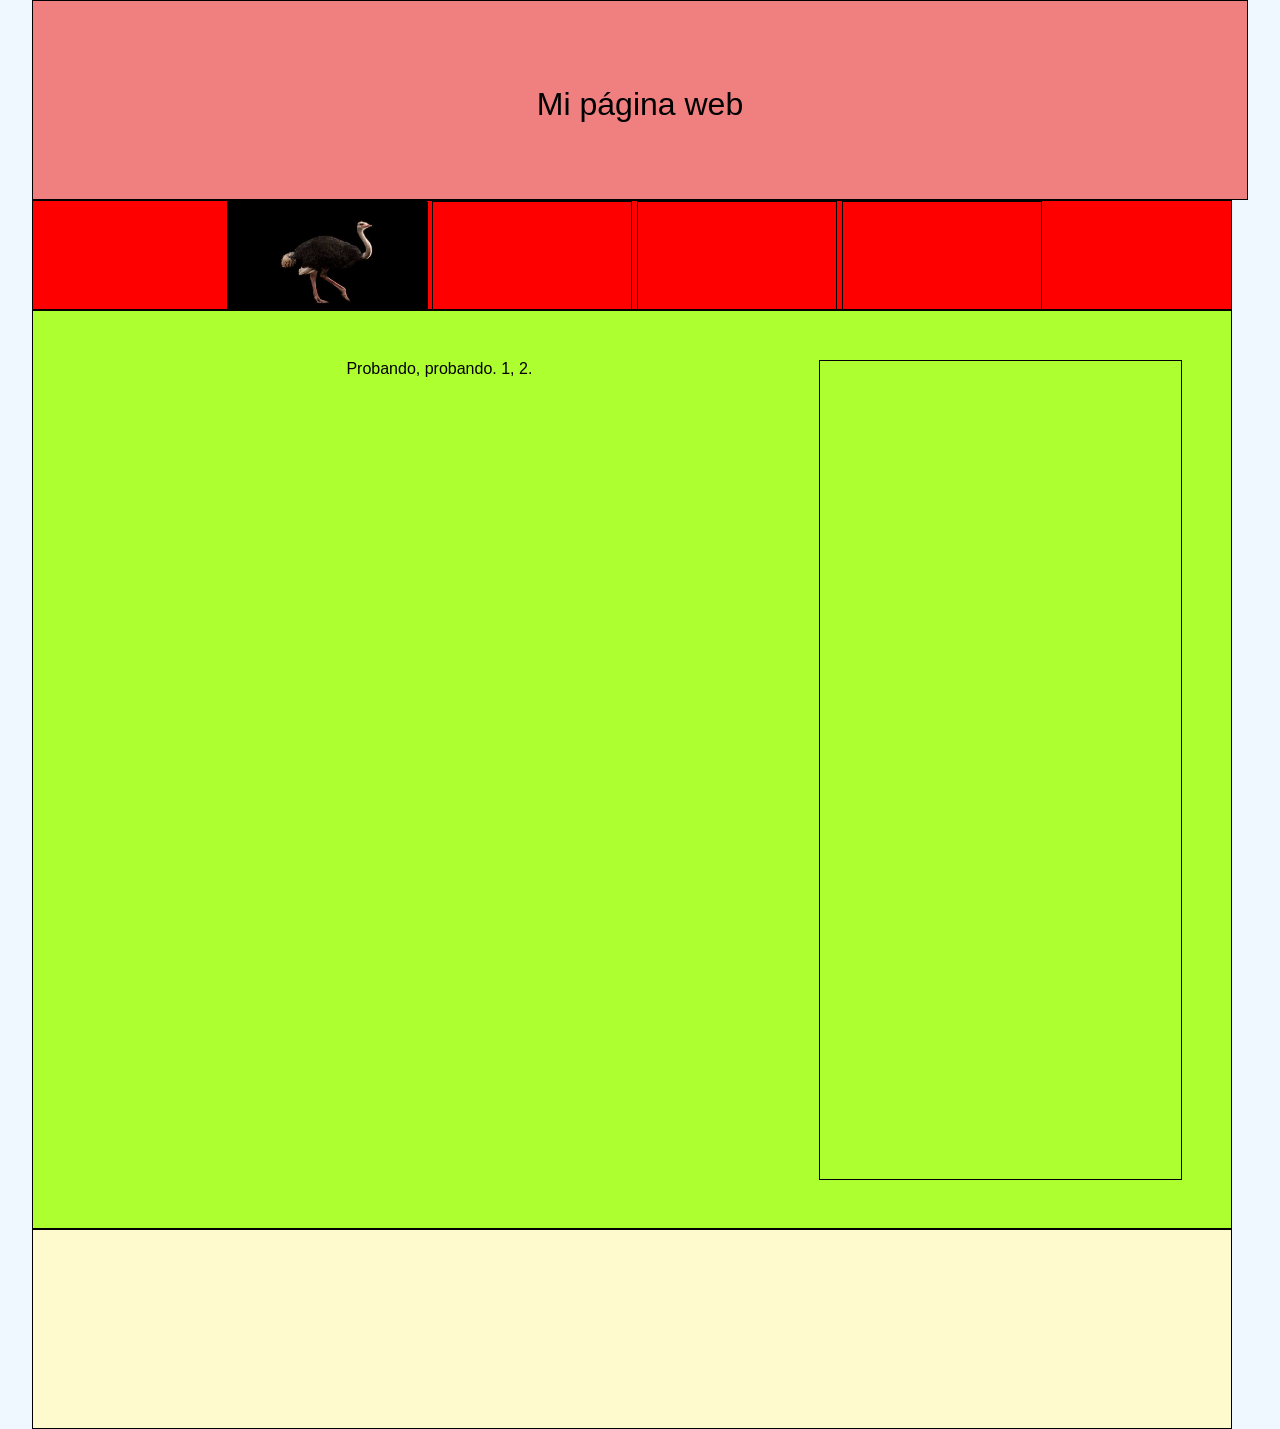
==== index.html @ 4515b47e "Subo la web" ====
<!DOCTYPE html>
<html lang="es">
<head>
    <meta charset="UTF-8">
    <meta name="viewport" content="width=device-width, initial-scale=1.0">
    <title>Página web</title>
    <meta name="description" content="Página web para albergar mi gran historia, supongo">
    <link rel="stylesheet" href="estilos.css">

<script></script>

</head>

<body>
    <main>
    <header>
    <p>Mi página web</p>
</header>

<nav>
<div>
    <a href="avestruz.html">
    <img alt="avestruz" width="200px" height="110px" srcset="imagenes/avestruz.jpg">
    </a>
</div>
<div></div>
<div></div>
<div></div>

</nav>

<div id="articulos">

    <div class = "contenido">
    <section>    <p>Probando, probando. 1, 2.</p> </section>
        <article></article>

</div>

<aside>

</aside>
</div>

<footer>

</footer>
</main>
</body>


</html>
---- estilos.css ----
* {
    margin: 0;
    padding: 0;
    box-sizing: border-box;
}

html, body {
    width: 100%;
    min-height: 100%;
}

body {
    background-color: aliceblue;

    min-height: 100vh;
    font-family: Arial, Helvetica, sans-serif;
}

main {
    width: 95%;
    max-width: 100%;
    min-width: 500px;
    height: 100%;
    min-height: 100vh;
    display: flex;
    align-content: center;
    flex-direction: column;
    margin-inline: auto;
}

header {
    background-color: lightcoral;
    margin: 0;
    width: 100%;
    max-width: 100%;
    min-width: 500px;
    height: 200px;
    min-height: 20vh;
    padding: 7%;
    font-size:xx-large;
    border: 1px solid black;
    
}

nav {
    background-color: red;
    margin: 0;
    width: 100%;
    max-width: 1200px;
    min-width: 500px;
    height: 110px;
    min-height: 7vh;
    border: 1px solid black;
    display:flex;
    flex-direction: row;
    justify-content: center;
}

nav div {
     margin-left: 5px;
    width: 100%;
    max-width: 200px;
    min-width: 100px;
    height: 110px;
    min-height: 7vh;
    border: 1px solid black;

}

#articulos {
    display: flex;
    flex-direction: row;
    align-items: flex-start;
    gap: 2%;

    width: 100%;
    max-width: 1200px;
    min-width: 500px;

    margin: 0;
    padding: 4%;

    background-color: greenyellow;
    border: 1px solid black;
}

.contenido {
    display: flex;
    flex-direction: column;
    gap: 20px;

    width: 65%;
}


aside {
    width: 33%;
    min-height: 820px;
    padding: 4%;
    border: 1px solid black;
}

footer {
    background-color: lemonchiffon;
    margin: 0;
    width: 100%;
    max-width: 1200px;
    min-width: 500px;
    height: 200px;
    min-height: 20vh;
    border: 1px solid black;
}

p {
    text-align: center;
}

@media (max-width: 768px) {
    #articulos {
        flex-direction: column;
        min-width: 0;
    }

    .contenido,
    aside {
        width: 100%;
        min-width: 0;
    }
}
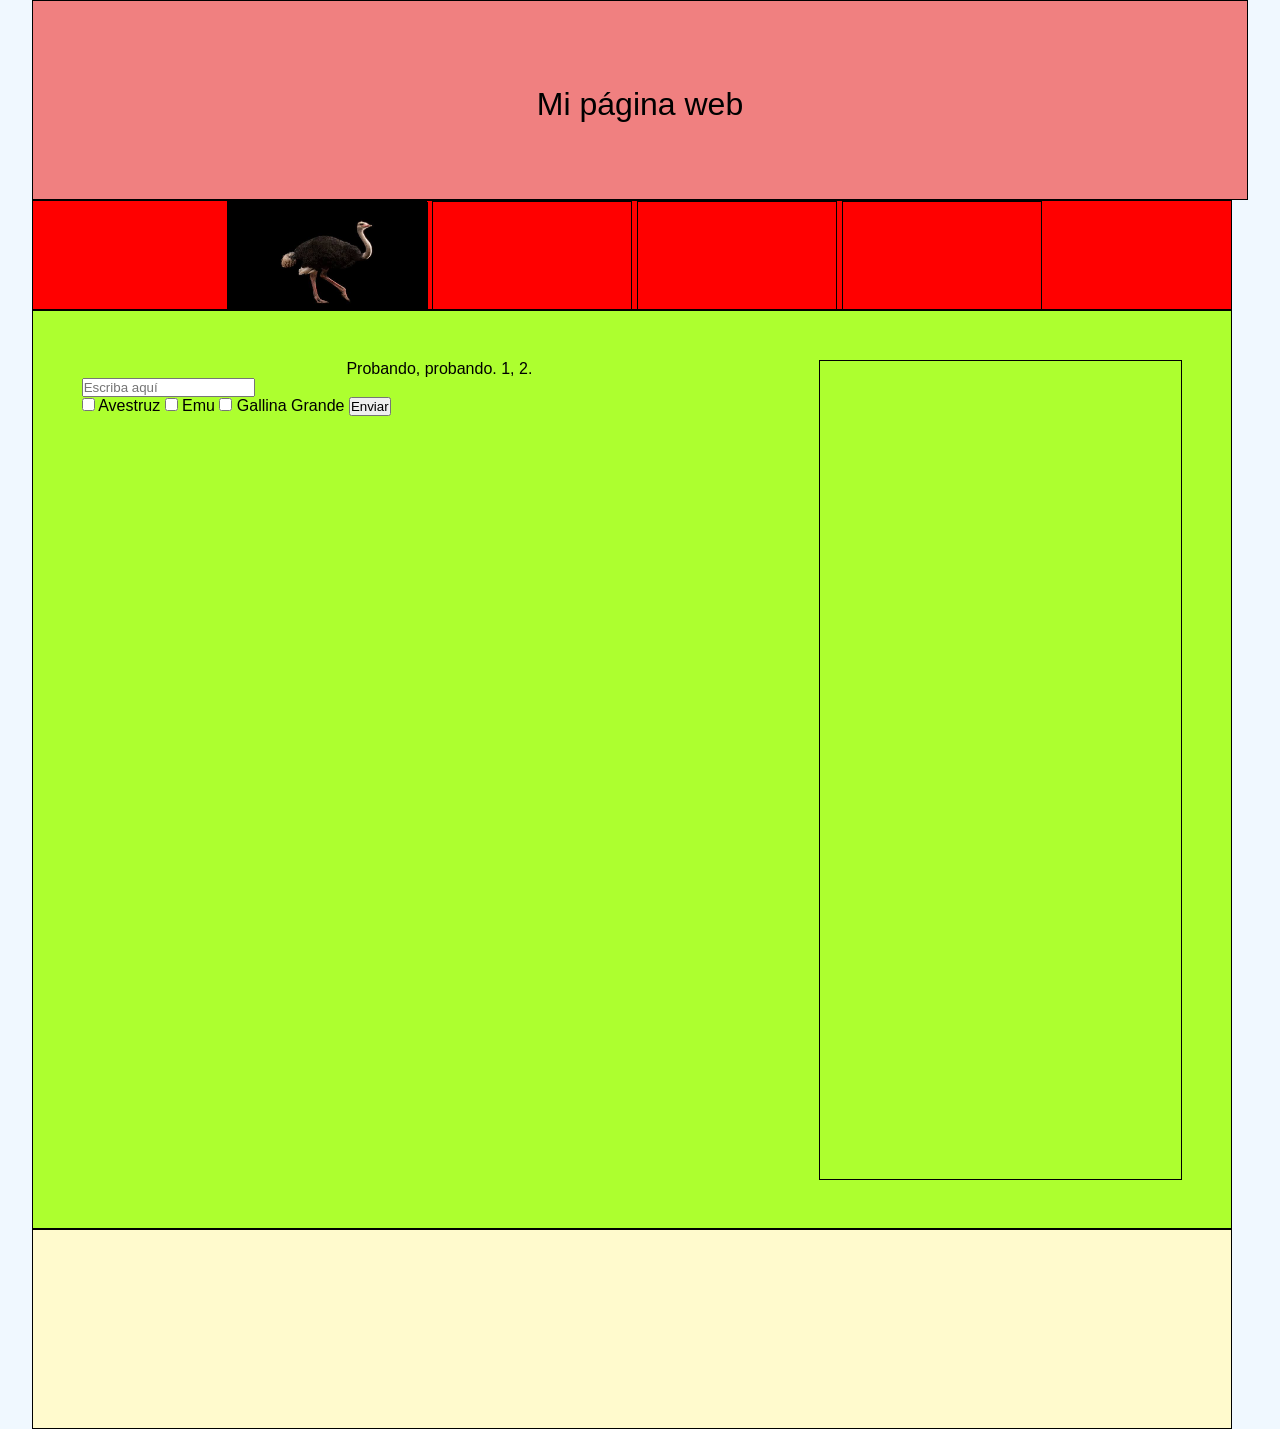
==== commit d9ca7fd1: "He puesto checkboxes para probar" ====
--- a/index.html
+++ b/index.html
@@ -32,7 +32,35 @@
 <div id="articulos">
 
     <div class = "contenido">
-    <section>    <p>Probando, probando. 1, 2.</p> </section>
+    <section>    <p>Probando, probando. 1, 2.</p>
+    <input type="text" name="nombre" placeholder="Escriba aquí">
+    <form>
+        <label>
+        <input type="checkbox" id="checkbox1" name="avestruz">
+        Avestruz
+        </label>
+        <label>
+        <input type="checkbox" id="checkbox2" name="emu">
+        Emu</label>
+        <label>
+        <input type="checkbox" id="checkbox3" name="gallina grande">
+        Gallina Grande
+        </label>
+
+        <button type="submit">Enviar</button>
+    </form>
+    <script>
+        const checkbox = document.querySelectorAll("checkbox1", "checkbox2", "checkbox3");
+
+        checkboxes.forEach(function(checkbox) {
+            checkbox.addEventListener("change", function() {
+                console.log(checkbox.checked);
+            })
+            
+        });
+
+    </script>
+    </section>
         <article></article>
 
 </div>
